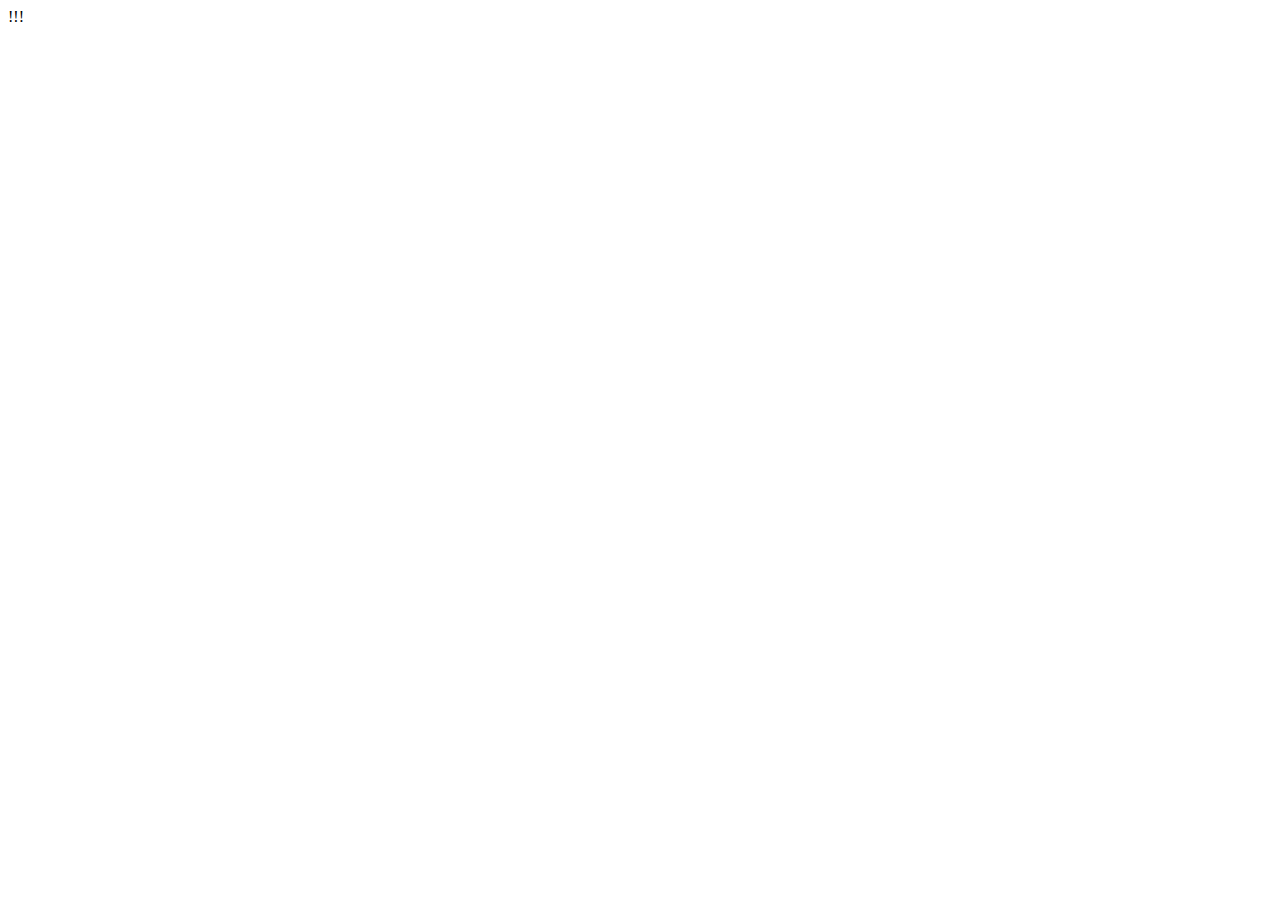
==== index1.html @ b1878b25 "New File" ====
!!!<!DOCTYPE html>
<html>
<head>
    <meta charset="utf-8" />
    <meta http-equiv="X-UA-Compatible" content="IE=edge">
    <title>Page Title</title>
    <meta name="viewport" content="width=device-width, initial-scale=1">
    <link rel="stylesheet" type="text/css" media="screen" href="main.css" />
    <script src="main.js"></script>
</head>
<body>
    
</body>
</html>
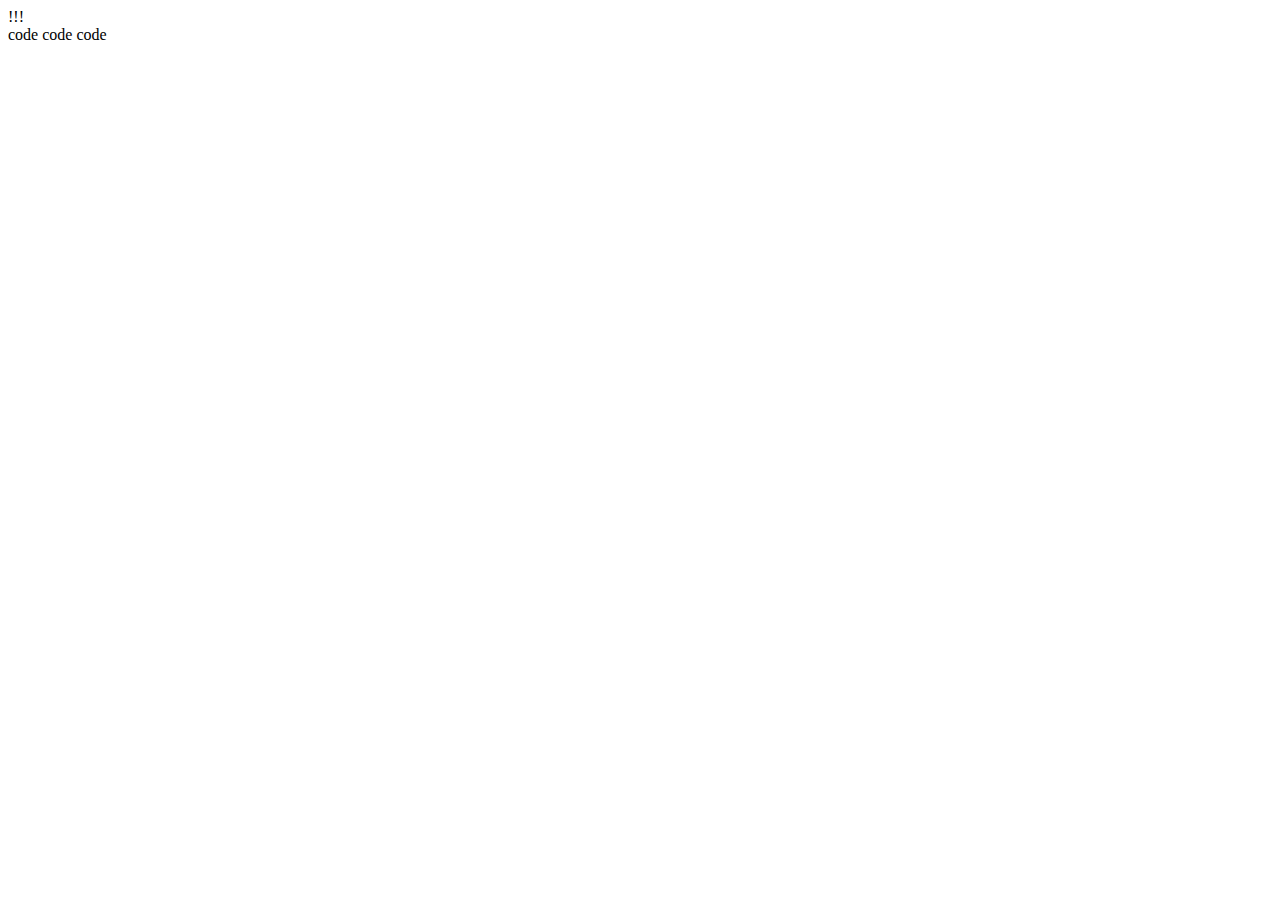
==== commit c209b468: "test" ====
--- a/index1.html
+++ b/index1.html
@@ -9,6 +9,6 @@
     <script src="main.js"></script>
 </head>
 <body>
-    
+    <div>code code code</div>
 </body>
 </html>